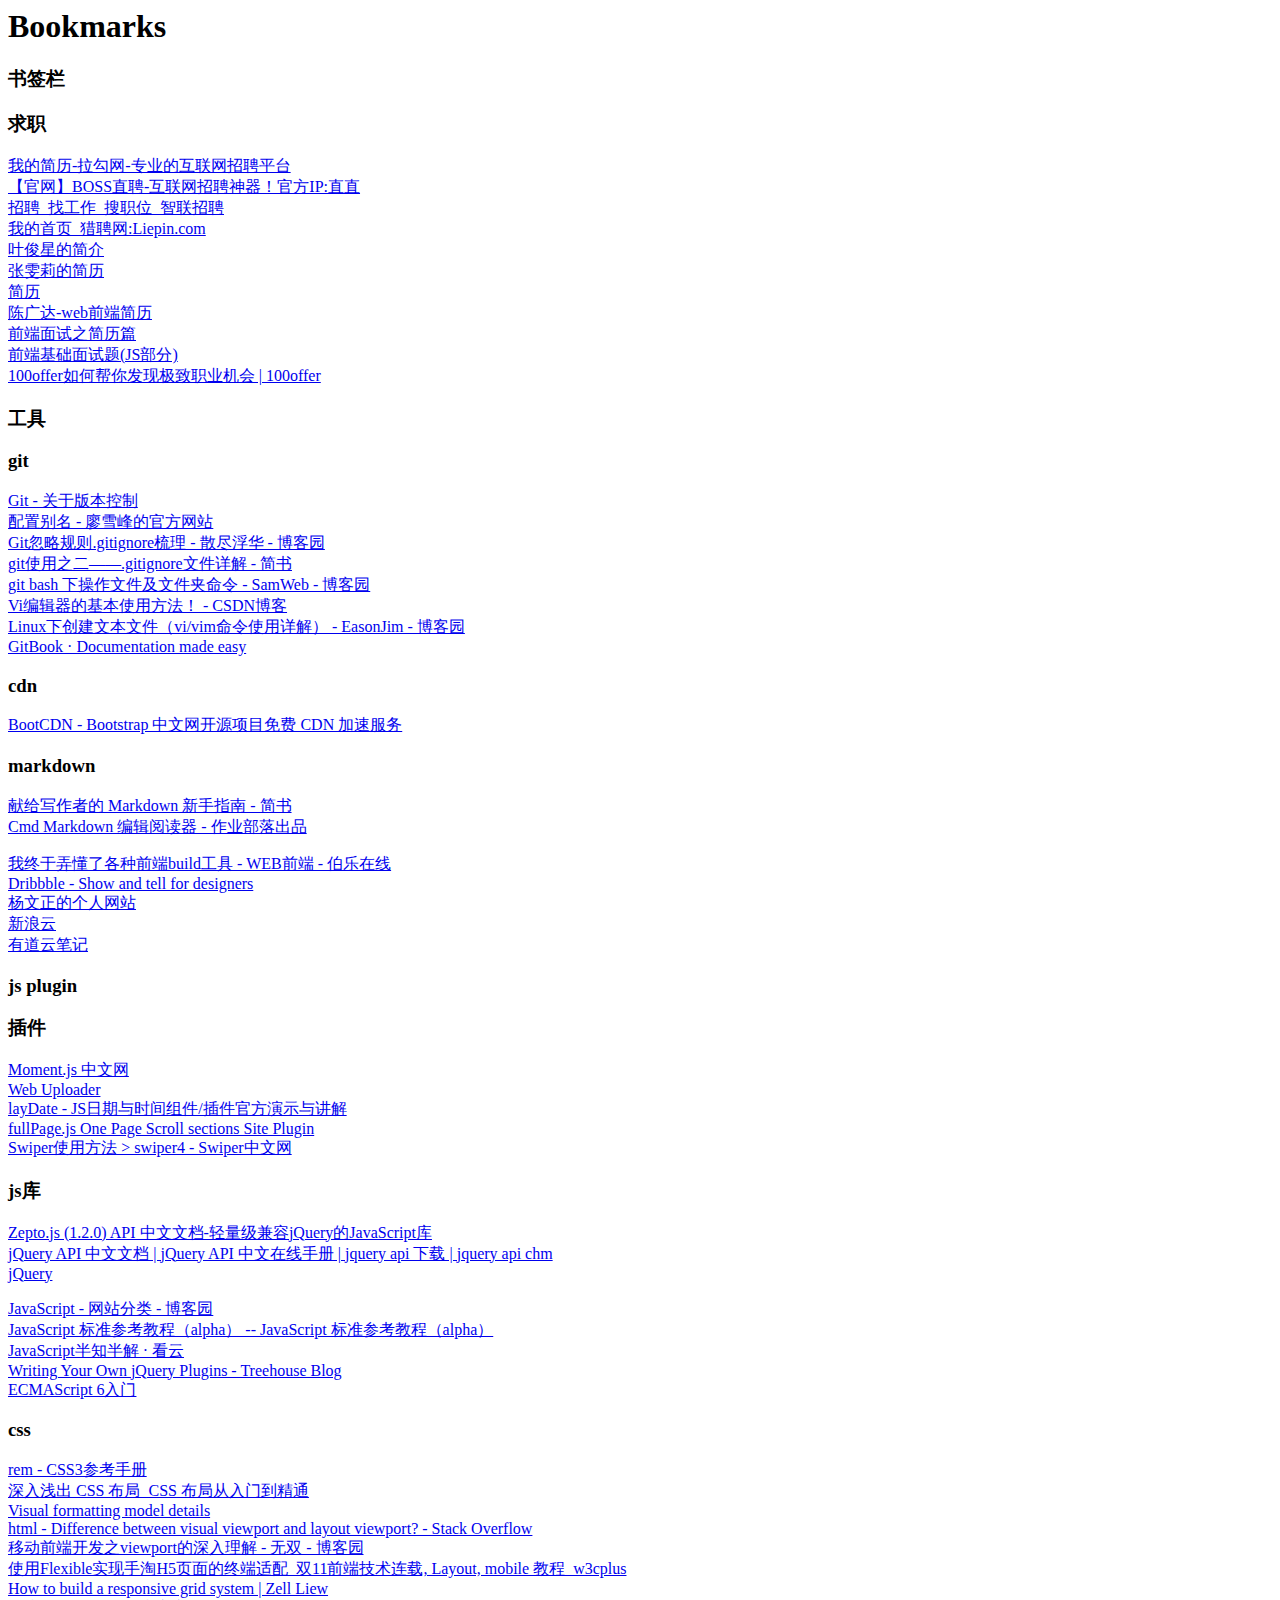
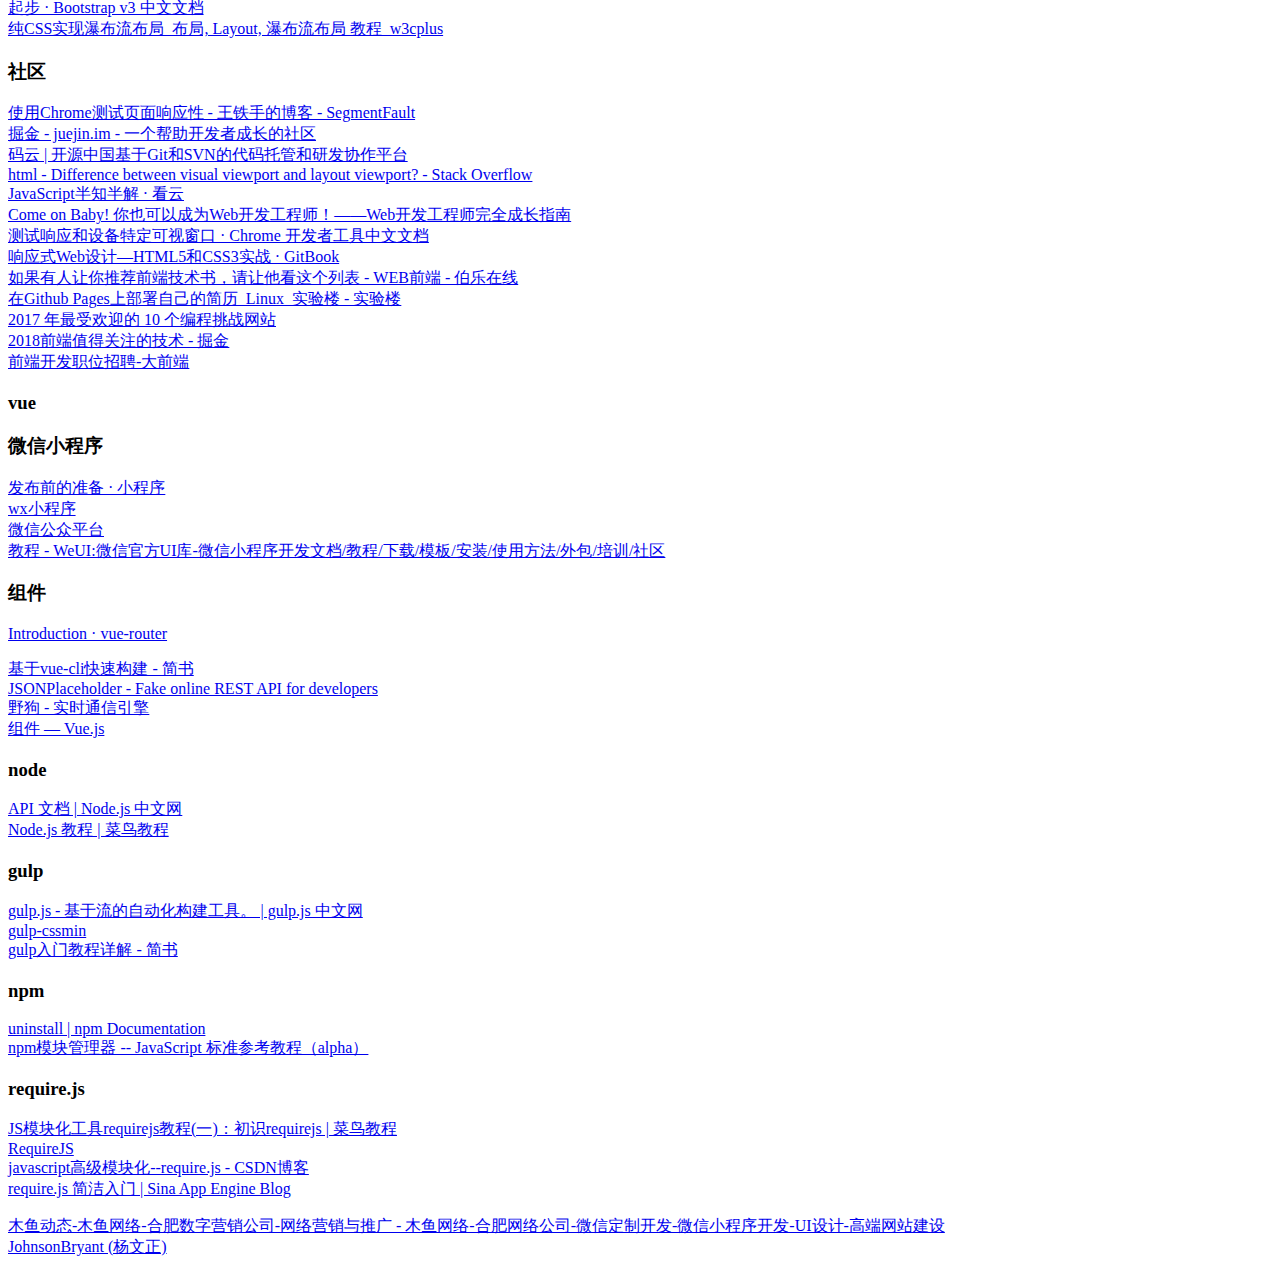
==== bookmarks_2018_2_10.html @ bbe0bb95 "update bookmarks.html" ====
<!DOCTYPE NETSCAPE-Bookmark-file-1>
<!-- This is an automatically generated file.
     It will be read and overwritten.
     DO NOT EDIT! -->
<META HTTP-EQUIV="Content-Type" CONTENT="text/html; charset=UTF-8">
<TITLE>Bookmarks</TITLE>
<H1>Bookmarks</H1>
<DL><p>
    <DT><H3 ADD_DATE="1505223683" LAST_MODIFIED="1517903417" PERSONAL_TOOLBAR_FOLDER="true">书签栏</H3>
    <DL><p>
        <DT><H3 ADD_DATE="1516929286" LAST_MODIFIED="1517636615">求职</H3>
        <DL><p>
            <DT><A HREF="https://www.lagou.com/resume/myresume.html" ADD_DATE="1512376158" ICON="[data-uri]">我的简历-拉勾网-专业的互联网招聘平台</A>
            <DT><A HREF="https://www.zhipin.com/geek/new/index/resume" ADD_DATE="1512376173" ICON="[data-uri]">【官网】BOSS直聘-互联网招聘神器！官方IP:直直</A>
            <DT><A HREF="https://sou.zhaopin.com/" ADD_DATE="1512403314" ICON="[data-uri]">招聘_找工作_搜职位_智联招聘</A>
            <DT><A HREF="https://c.liepin.com/" ADD_DATE="1513522429" ICON="[data-uri]">我的首页_猎聘网:Liepin.com</A>
            <DT><A HREF="http://resume.jasinyip.com/" ADD_DATE="1517106884" ICON="[data-uri]">叶俊星的简介</A>
            <DT><A HREF="http://zhangwenli.com/cv/cn.html" ADD_DATE="1517106895" ICON="[data-uri]">张雯莉的简历</A>
            <DT><A HREF="http://www.huzerui.com/cv/" ADD_DATE="1517109622" ICON="[data-uri]">简历</A>
            <DT><A HREF="http://fenav.com/jianli/" ADD_DATE="1517109172">陈广达-web前端简历</A>
            <DT><A HREF="https://zhuanlan.zhihu.com/p/25909887" ADD_DATE="1517146580" ICON="[data-uri]">前端面试之简历篇</A>
            <DT><A HREF="https://zhuanlan.zhihu.com/p/28428367" ADD_DATE="1517284144" ICON="[data-uri]">前端基础面试题(JS部分)</A>
            <DT><A HREF="https://cn.100offer.com/how-it-works" ADD_DATE="1517634161" ICON="[data-uri]">100offer如何帮你发现极致职业机会 | 100offer</A>
        </DL><p>
        <DT><H3 ADD_DATE="1517105172" LAST_MODIFIED="1518230808">工具</H3>
        <DL><p>
            <DT><H3 ADD_DATE="1517230705" LAST_MODIFIED="1518230071">git</H3>
            <DL><p>
                <DT><A HREF="https://git-scm.com/book/zh/v2/%E8%B5%B7%E6%AD%A5-%E5%85%B3%E4%BA%8E%E7%89%88%E6%9C%AC%E6%8E%A7%E5%88%B6" ADD_DATE="1505231137" ICON="[data-uri]">Git - 关于版本控制</A>
                <DT><A HREF="https://www.liaoxuefeng.com/wiki/0013739516305929606dd18361248578c67b8067c8c017b000/001375234012342f90be1fc4d81446c967bbdc19e7c03d3000" ADD_DATE="1517230715" ICON="[data-uri]">配置别名 - 廖雪峰的官方网站</A>
                <DT><A HREF="https://www.cnblogs.com/kevingrace/p/5690241.html" ADD_DATE="1517890760" ICON="[data-uri]">Git忽略规则.gitignore梳理 - 散尽浮华 - 博客园</A>
                <DT><A HREF="https://www.jianshu.com/p/55a8c7ee1c3f" ADD_DATE="1517890857" ICON="[data-uri]">git使用之二——.gitignore文件详解 - 简书</A>
                <DT><A HREF="https://www.cnblogs.com/SamWeb/p/6516784.html" ADD_DATE="1517895881" ICON="[data-uri]">git bash 下操作文件及文件夹命令 - SamWeb - 博客园</A>
                <DT><A HREF="http://blog.csdn.net/liuligui5200/article/details/52524462" ADD_DATE="1517890458" ICON="[data-uri]">Vi编辑器的基本使用方法！ - CSDN博客</A>
                <DT><A HREF="https://www.cnblogs.com/EasonJim/p/6169985.html" ADD_DATE="1517899475" ICON="[data-uri]">Linux下创建文本文件（vi/vim命令使用详解） - EasonJim - 博客园</A>
                <DT><A HREF="https://www.gitbook.com/" ADD_DATE="1518182301" ICON="[data-uri]">GitBook · Documentation made easy</A>
            </DL><p>
            <DT><H3 ADD_DATE="1518230648" LAST_MODIFIED="1518230659">cdn</H3>
            <DL><p>
                <DT><A HREF="http://www.bootcdn.cn/" ADD_DATE="1517213706" ICON="[data-uri]">BootCDN - Bootstrap 中文网开源项目免费 CDN 加速服务</A>
            </DL><p>
            <DT><H3 ADD_DATE="1518230674" LAST_MODIFIED="1518230705">markdown</H3>
            <DL><p>
                <DT><A HREF="https://www.jianshu.com/p/q81RER" ADD_DATE="1517216692" ICON="[data-uri]">献给写作者的 Markdown 新手指南 - 简书</A>
                <DT><A HREF="https://www.zybuluo.com/mdeditor?url=https://www.zybuluo.com/static/editor/md-help.markdown" ADD_DATE="1517636615" ICON="[data-uri]">Cmd Markdown 编辑阅读器 - 作业部落出品</A>
            </DL><p>
            <DT><A HREF="http://web.jobbole.com/89279/" ADD_DATE="1517216148" ICON="[data-uri]">我终于弄懂了各种前端build工具 - WEB前端 - 伯乐在线</A>
            <DT><A HREF="https://dribbble.com/" ADD_DATE="1517105774">Dribbble - Show and tell for designers</A>
            <DT><A HREF="http://yang.applinzi.com/" ADD_DATE="1510644031" ICON="[data-uri]">杨文正的个人网站</A>
            <DT><A HREF="https://www.sinacloud.com/home/pay/result/alipay/98577716.html" ADD_DATE="1510047174" ICON="[data-uri]">新浪云</A>
            <DT><A HREF="http://note.youdao.com/share/?id=4676c4532631c167a759a9b16bdd4049&type=notebook#/" ADD_DATE="1510373637" ICON="[data-uri]">有道云笔记</A>
        </DL><p>
        <DT><H3 ADD_DATE="1517105046" LAST_MODIFIED="1517122400">js plugin</H3>
        <DL><p>
            <DT><H3 ADD_DATE="1517122121" LAST_MODIFIED="1517122366">插件</H3>
            <DL><p>
                <DT><A HREF="http://momentjs.cn/" ADD_DATE="1512487112" ICON="[data-uri]">Moment.js 中文网</A>
                <DT><A HREF="http://fex.baidu.com/webuploader/" ADD_DATE="1513609367" ICON="[data-uri]">Web Uploader</A>
                <DT><A HREF="http://www.layui.com/laydate/" ADD_DATE="1512553400" ICON="[data-uri]">layDate - JS日期与时间组件/插件官方演示与讲解</A>
                <DT><A HREF="https://alvarotrigo.com/fullPage/" ADD_DATE="1517107063" ICON="[data-uri]">fullPage.js One Page Scroll sections Site Plugin</A>
                <DT><A HREF="http://www.swiper.com.cn/usage/swiper4/index.html" ADD_DATE="1517014167" ICON="[data-uri]">Swiper使用方法 &gt; swiper4 - Swiper中文网</A>
            </DL><p>
            <DT><H3 ADD_DATE="1517122246" LAST_MODIFIED="1517122379">js库</H3>
            <DL><p>
                <DT><A HREF="http://www.css88.com/doc/zeptojs_api/#" ADD_DATE="1511250499">Zepto.js (1.2.0) API 中文文档-轻量级兼容jQuery的JavaScript库</A>
                <DT><A HREF="http://jquery.cuishifeng.cn/index.html" ADD_DATE="1517122284" ICON="[data-uri]">jQuery API 中文文档 | jQuery API 中文在线手册 | jquery api 下载 | jquery api chm</A>
                <DT><A HREF="https://jquery.com/" ADD_DATE="1517122312" ICON="[data-uri]">jQuery</A>
            </DL><p>
            <DT><A HREF="https://www.cnblogs.com/cate/javascript/" ADD_DATE="1509095383" ICON="[data-uri]">JavaScript - 网站分类 - 博客园</A>
            <DT><A HREF="http://javascript.ruanyifeng.com/" ADD_DATE="1509527059" ICON="[data-uri]">JavaScript 标准参考教程（alpha） -- JavaScript 标准参考教程（alpha）</A>
            <DT><A HREF="https://www.kancloud.cn/dennis/tgjavascript" ADD_DATE="1512488747" ICON="[data-uri]">JavaScript半知半解 · 看云</A>
            <DT><A HREF="http://blog.teamtreehouse.com/writing-your-own-jquery-plugins" ADD_DATE="1510276383" ICON="[data-uri]">Writing Your Own jQuery Plugins - Treehouse Blog</A>
            <DT><A HREF="http://es6.ruanyifeng.com/" ADD_DATE="1511405687" ICON="[data-uri]">ECMAScript 6入门</A>
        </DL><p>
        <DT><H3 ADD_DATE="1517145483" LAST_MODIFIED="1517886940">css</H3>
        <DL><p>
            <DT><A HREF="http://www.css88.com/book/css/values/length/rem.htm" ADD_DATE="1517145493">rem - CSS3参考手册</A>
            <DT><A HREF="http://layout.imweb.io/" ADD_DATE="1517150423" ICON="[data-uri]">深入浅出 CSS 布局_CSS 布局从入门到精通</A>
            <DT><A HREF="https://www.w3.org/TR/CSS22/visudet.html#containing-block-details" ADD_DATE="1517151531" ICON="[data-uri]">Visual formatting model details</A>
            <DT><A HREF="https://stackoverflow.com/questions/6333927/difference-between-visual-viewport-and-layout-viewport" ADD_DATE="1517195275" ICON="[data-uri]">html - Difference between visual viewport and layout viewport? - Stack Overflow</A>
            <DT><A HREF="http://www.cnblogs.com/2050/p/3877280.html" ADD_DATE="1517151200" ICON="[data-uri]">移动前端开发之viewport的深入理解 - 无双 - 博客园</A>
            <DT><A HREF="https://www.w3cplus.com/mobile/lib-flexible-for-html5-layout.html" ADD_DATE="1517195997" ICON="[data-uri]">使用Flexible实现手淘H5页面的终端适配_双11前端技术连载, Layout, mobile 教程_w3cplus</A>
            <DT><A HREF="https://zellwk.com/blog/responsive-grid-system/" ADD_DATE="1517196193" ICON="[data-uri]">How to build a responsive grid system | Zell Liew</A>
            <DT><A HREF="http://v3.bootcss.com/getting-started/" ADD_DATE="1510535142" ICON="[data-uri]">起步 · Bootstrap v3 中文文档</A>
            <DT><A HREF="https://www.w3cplus.com/css/pure-css-create-masonry-layout.html" ADD_DATE="1511139529" ICON="[data-uri]">纯CSS实现瀑布流布局_布局, Layout, 瀑布流布局 教程_w3cplus</A>
        </DL><p>
        <DT><H3 ADD_DATE="1517196787" LAST_MODIFIED="1517846647">社区</H3>
        <DL><p>
            <DT><A HREF="https://segmentfault.com/a/1190000000581601" ADD_DATE="1517196770" ICON="[data-uri]">使用Chrome测试页面响应性 - 王铁手的博客 - SegmentFault</A>
            <DT><A HREF="https://juejin.im/?utm_source=w3cplus&utm_medium=word&utm_campaign=q1_website" ADD_DATE="1517194658" ICON="[data-uri]">掘金 - juejin.im - 一个帮助开发者成长的社区</A>
            <DT><A HREF="https://gitee.com/" ADD_DATE="1510720538" ICON="[data-uri]">码云 | 开源中国基于Git和SVN的代码托管和研发协作平台</A>
            <DT><A HREF="https://stackoverflow.com/questions/6333927/difference-between-visual-viewport-and-layout-viewport" ADD_DATE="1517196847" ICON="[data-uri]">html - Difference between visual viewport and layout viewport? - Stack Overflow</A>
            <DT><A HREF="https://www.kancloud.cn/dennis/tgjavascript" ADD_DATE="1517196872" ICON="[data-uri]">JavaScript半知半解 · 看云</A>
            <DT><A HREF="https://zhuanlan.zhihu.com/p/22978846" ADD_DATE="1517196889" ICON="[data-uri]">Come on Baby! 你也可以成为Web开发工程师！——Web开发工程师完全成长指南</A>
            <DT><A HREF="http://www.css88.com/doc/chrome-devtools/device-mode/emulate-mobile-viewports/" ADD_DATE="1517197099" ICON="[data-uri]">测试响应和设备特定可视窗口 · Chrome 开发者工具中文文档</A>
            <DT><A HREF="https://www.gitbook.com/book/jobrest/web-html5-css3/details" ADD_DATE="1517197284" ICON="[data-uri]">响应式Web设计—HTML5和CSS3实战 · GitBook</A>
            <DT><A HREF="http://web.jobbole.com/86734/" ADD_DATE="1517216116" ICON="[data-uri]">如果有人让你推荐前端技术书，请让他看这个列表 - WEB前端 - 伯乐在线</A>
            <DT><A HREF="https://www.shiyanlou.com/courses/624" ADD_DATE="1517270492" ICON="[data-uri]">在Github Pages上部署自己的简历_Linux_实验楼 - 实验楼</A>
            <DT><A HREF="https://zhuanlan.zhihu.com/p/30164522" ADD_DATE="1517368926" ICON="[data-uri]">2017 年最受欢迎的 10 个编程挑战网站</A>
            <DT><A HREF="https://juejin.im/post/5a519d305188257327396da5" ADD_DATE="1517369167" ICON="[data-uri]">2018前端值得关注的技术 - 掘金</A>
            <DT><A HREF="http://www.daqianduan.com/job" ADD_DATE="1517846643" ICON="[data-uri]">前端开发职位招聘-大前端</A>
        </DL><p>
        <DT><H3 ADD_DATE="1517304445" LAST_MODIFIED="1518230117">vue</H3>
        <DL><p>
            <DT><H3 ADD_DATE="1517886892" LAST_MODIFIED="1517886915">微信小程序</H3>
            <DL><p>
                <DT><A HREF="https://mp.weixin.qq.com/debug/wxadoc/dev/quickstart/basic/role.html" ADD_DATE="1511167142" ICON="[data-uri]">发布前的准备 · 小程序</A>
                <DT><A HREF="https://mp.weixin.qq.com/debug/wxadoc/dev/quickstart/basic/framework.html" ADD_DATE="1511167156" ICON="[data-uri]">wx小程序</A>
                <DT><A HREF="https://mp.weixin.qq.com/wxopen/devprofile?action=get_profile&token=1128088118&lang=zh_CN" ADD_DATE="1511753889" ICON="[data-uri]">微信公众平台</A>
                <DT><A HREF="http://www.weui.org.cn/?/explore/category-3" ADD_DATE="1511508014" ICON="[data-uri]">教程 - WeUI:微信官方UI库-微信小程序开发文档/教程/下载/模板/安装/使用方法/外包/培训/社区</A>
            </DL><p>
            <DT><H3 ADD_DATE="1518230111" LAST_MODIFIED="1518230124">组件</H3>
            <DL><p>
                <DT><A HREF="https://router.vuejs.org/zh-cn/" ADD_DATE="1518230071" ICON="[data-uri]">Introduction · vue-router</A>
            </DL><p>
            <DT><A HREF="https://www.jianshu.com/p/2769efeaa10a" ADD_DATE="1517304452" ICON="[data-uri]">基于vue-cli快速构建 - 简书</A>
            <DT><A HREF="http://jsonplaceholder.typicode.com/" ADD_DATE="1517366565" ICON="[data-uri]">JSONPlaceholder - Fake online REST API for developers</A>
            <DT><A HREF="https://www.wilddog.com/console/wd6017368148uwsznl/blog" ADD_DATE="1517571896" ICON="[data-uri]">野狗 - 实时通信引擎</A>
            <DT><A HREF="https://cn.vuejs.org/v2/guide/components.html" ADD_DATE="1517801510" ICON="[data-uri]">组件 — Vue.js</A>
        </DL><p>
        <DT><H3 ADD_DATE="1517903411" LAST_MODIFIED="1518230143">node</H3>
        <DL><p>
            <DT><A HREF="http://nodejs.cn/api/" ADD_DATE="1517903417" ICON="[data-uri]">API 文档 | Node.js 中文网</A>
            <DT><A HREF="http://www.runoob.com/nodejs/nodejs-tutorial.html" ADD_DATE="1517903434" ICON="[data-uri]">Node.js 教程 | 菜鸟教程</A>
            <DT><H3 ADD_DATE="1517904871" LAST_MODIFIED="1517907860">gulp</H3>
            <DL><p>
                <DT><A HREF="https://www.gulpjs.com.cn/docs/api/" ADD_DATE="1517904899" ICON="[data-uri]">gulp.js - 基于流的自动化构建工具。 | gulp.js 中文网</A>
                <DT><A HREF="https://www.npmjs.com/package/gulp-cssmin" ADD_DATE="1517904904" ICON="[data-uri]">gulp-cssmin</A>
                <DT><A HREF="https://www.jianshu.com/p/803ee662f3d2" ADD_DATE="1517905443" ICON="[data-uri]">gulp入门教程详解 - 简书</A>
            </DL><p>
            <DT><H3 ADD_DATE="1517907860" LAST_MODIFIED="1518230150">npm</H3>
            <DL><p>
                <DT><A HREF="https://docs.npmjs.com/cli/uninstall" ADD_DATE="1517907850" ICON="[data-uri]">uninstall | npm Documentation</A>
                <DT><A HREF="http://javascript.ruanyifeng.com/nodejs/npm.html" ADD_DATE="1510986309" ICON="[data-uri]">npm模块管理器 -- JavaScript 标准参考教程（alpha）</A>
            </DL><p>
            <DT><H3 ADD_DATE="1517968508" LAST_MODIFIED="1518182301">require.js</H3>
            <DL><p>
                <DT><A HREF="http://www.runoob.com/w3cnote/requirejs-tutorial-1.html" ADD_DATE="1517968513" ICON="[data-uri]">JS模块化工具requirejs教程(一)：初识requirejs | 菜鸟教程</A>
                <DT><A HREF="http://requirejs.org/" ADD_DATE="1511922521" ICON="[data-uri]">RequireJS</A>
                <DT><A HREF="http://blog.csdn.net/Yana_li/article/details/52776888" ADD_DATE="1517972235" ICON="[data-uri]">javascript高级模块化--require.js - CSDN博客</A>
                <DT><A HREF="http://blog.sae.sina.com.cn/archives/4382" ADD_DATE="1517972411">require.js 简洁入门 | Sina App Engine Blog</A>
            </DL><p>
        </DL><p>
        <DT><A HREF="http://www.muyu007.com/news/" ADD_DATE="1515131358">木鱼动态-木鱼网络-合肥数字营销公司-网络营销与推广 - 木鱼网络-合肥网络公司-微信定制开发-微信小程序开发-UI设计-高端网站建设</A>
        <DT><A HREF="https://github.com/JohnsonBryant" ADD_DATE="1517121737" ICON="[data-uri]">JohnsonBryant (杨文正)</A>
    </DL><p>
</DL><p>
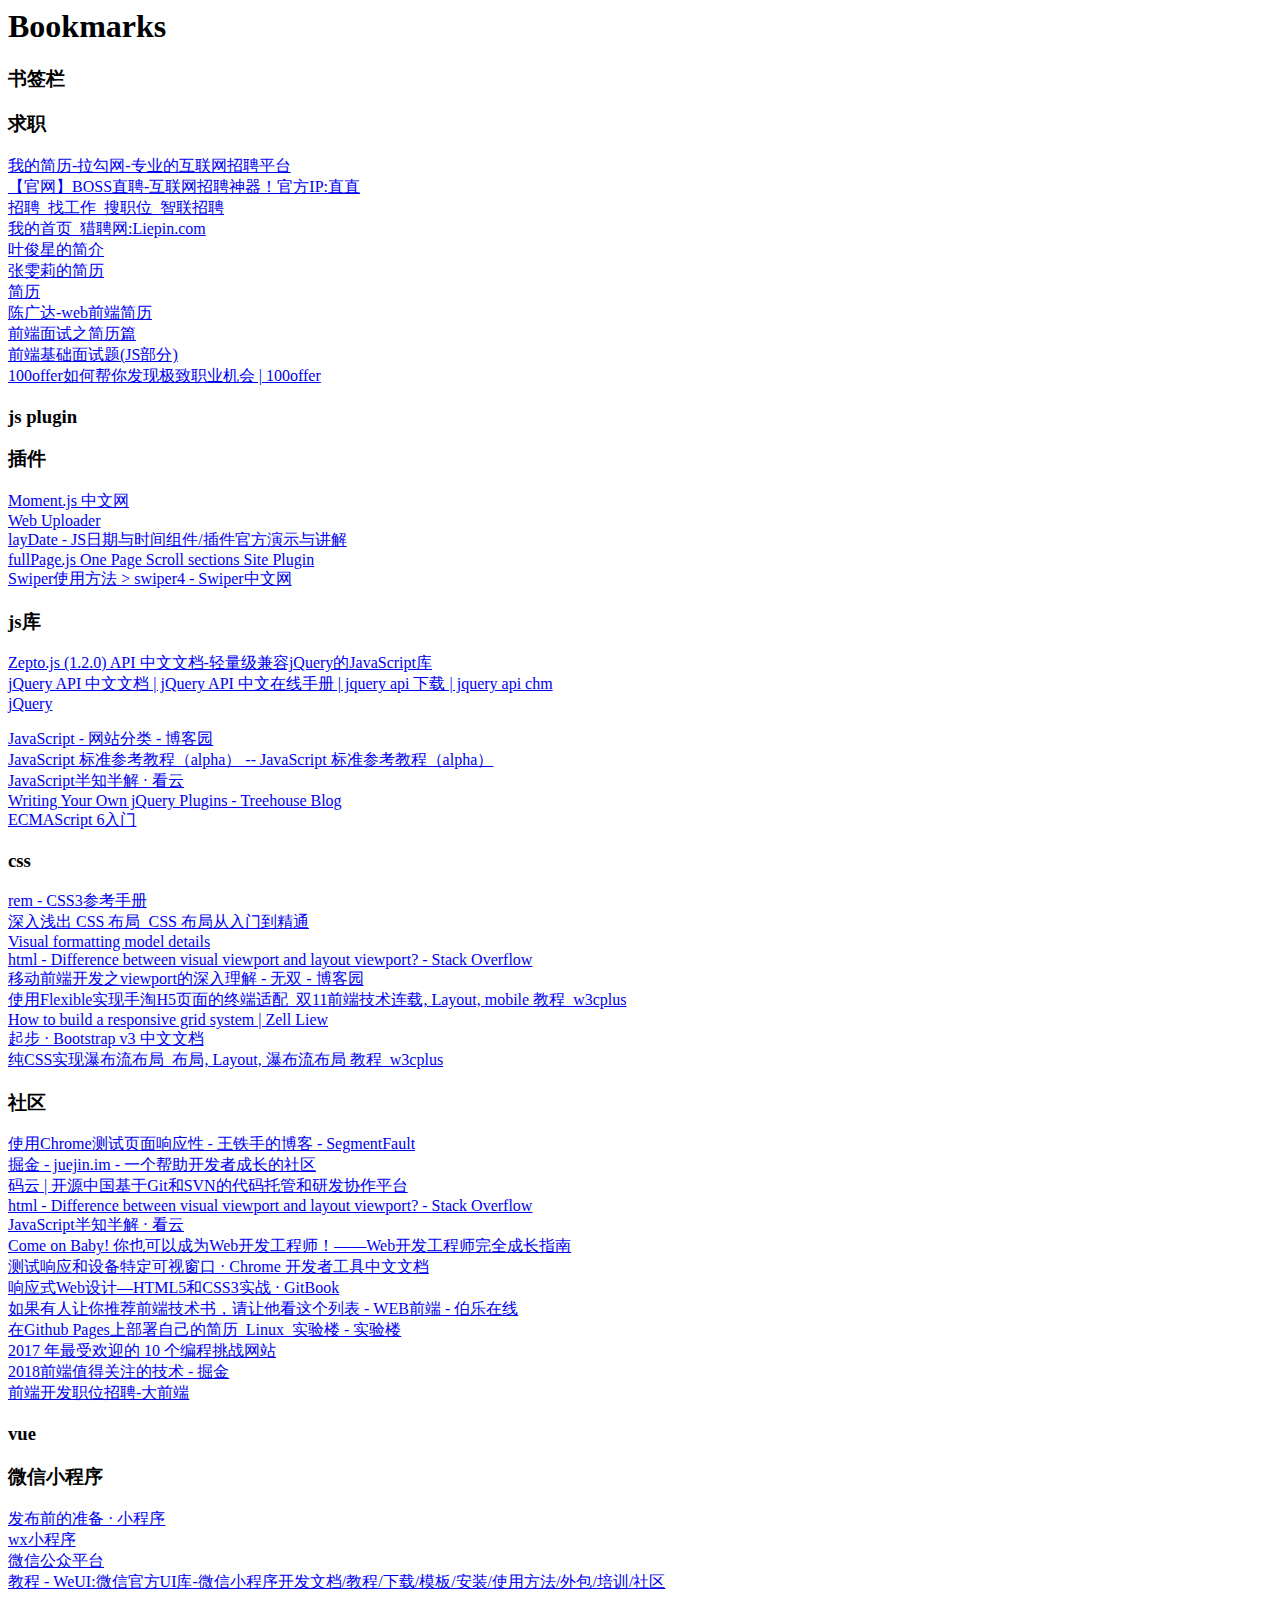
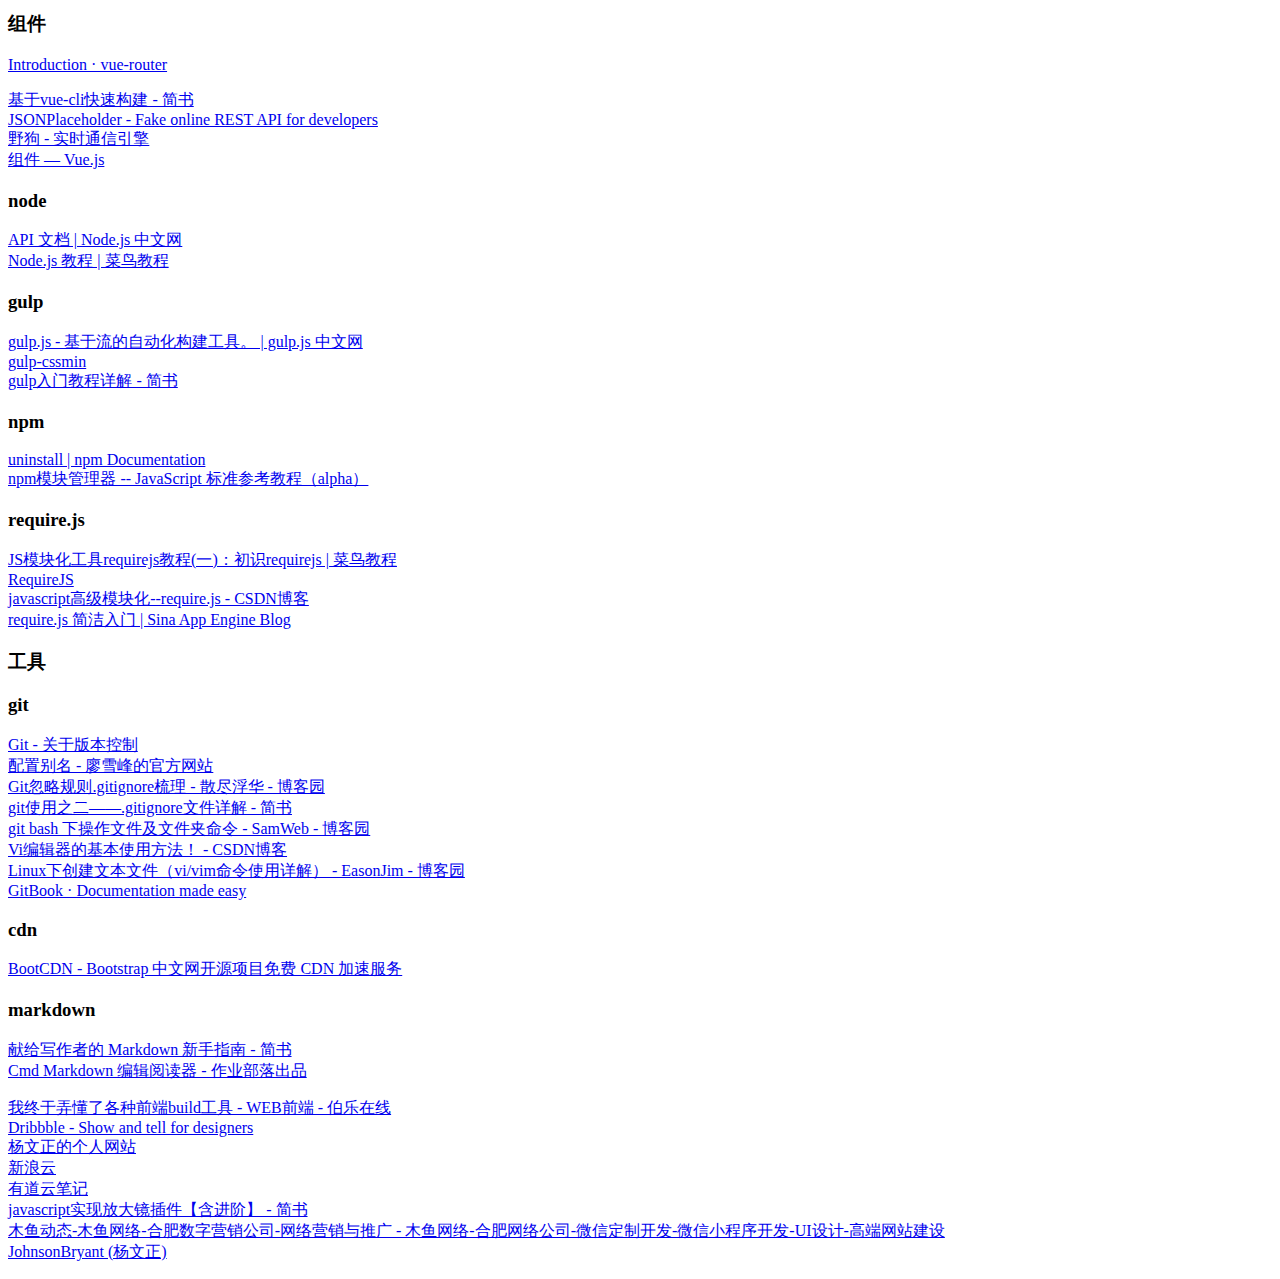
==== commit 93f286ce: "update bookmark" ====
--- a/bookmarks_2018_2_10.html
+++ b/bookmarks_2018_2_10.html
@@ -6,7 +6,7 @@
 <TITLE>Bookmarks</TITLE>
 <H1>Bookmarks</H1>
 <DL><p>
-    <DT><H3 ADD_DATE="1505223683" LAST_MODIFIED="1517903417" PERSONAL_TOOLBAR_FOLDER="true">书签栏</H3>
+    <DT><H3 ADD_DATE="1505223683" LAST_MODIFIED="1518265376" PERSONAL_TOOLBAR_FOLDER="true">书签栏</H3>
     <DL><p>
         <DT><H3 ADD_DATE="1516929286" LAST_MODIFIED="1517636615">求职</H3>
         <DL><p>
@@ -16,39 +16,11 @@
             <DT><A HREF="https://c.liepin.com/" ADD_DATE="1513522429" ICON="[data-uri]">我的首页_猎聘网:Liepin.com</A>
             <DT><A HREF="http://resume.jasinyip.com/" ADD_DATE="1517106884" ICON="[data-uri]">叶俊星的简介</A>
             <DT><A HREF="http://zhangwenli.com/cv/cn.html" ADD_DATE="1517106895" ICON="[data-uri]">张雯莉的简历</A>
-            <DT><A HREF="http://www.huzerui.com/cv/" ADD_DATE="1517109622" ICON="[data-uri]">简历</A>
+            <DT><A HREF="http://www.huzerui.com/cv/" ADD_DATE="1517109622">简历</A>
             <DT><A HREF="http://fenav.com/jianli/" ADD_DATE="1517109172">陈广达-web前端简历</A>
             <DT><A HREF="https://zhuanlan.zhihu.com/p/25909887" ADD_DATE="1517146580" ICON="[data-uri]">前端面试之简历篇</A>
             <DT><A HREF="https://zhuanlan.zhihu.com/p/28428367" ADD_DATE="1517284144" ICON="[data-uri]">前端基础面试题(JS部分)</A>
             <DT><A HREF="https://cn.100offer.com/how-it-works" ADD_DATE="1517634161" ICON="[data-uri]">100offer如何帮你发现极致职业机会 | 100offer</A>
-        </DL><p>
-        <DT><H3 ADD_DATE="1517105172" LAST_MODIFIED="1518230808">工具</H3>
-        <DL><p>
-            <DT><H3 ADD_DATE="1517230705" LAST_MODIFIED="1518230071">git</H3>
-            <DL><p>
-                <DT><A HREF="https://git-scm.com/book/zh/v2/%E8%B5%B7%E6%AD%A5-%E5%85%B3%E4%BA%8E%E7%89%88%E6%9C%AC%E6%8E%A7%E5%88%B6" ADD_DATE="1505231137" ICON="[data-uri]">Git - 关于版本控制</A>
-                <DT><A HREF="https://www.liaoxuefeng.com/wiki/0013739516305929606dd18361248578c67b8067c8c017b000/001375234012342f90be1fc4d81446c967bbdc19e7c03d3000" ADD_DATE="1517230715" ICON="[data-uri]">配置别名 - 廖雪峰的官方网站</A>
-                <DT><A HREF="https://www.cnblogs.com/kevingrace/p/5690241.html" ADD_DATE="1517890760" ICON="[data-uri]">Git忽略规则.gitignore梳理 - 散尽浮华 - 博客园</A>
-                <DT><A HREF="https://www.jianshu.com/p/55a8c7ee1c3f" ADD_DATE="1517890857" ICON="[data-uri]">git使用之二——.gitignore文件详解 - 简书</A>
-                <DT><A HREF="https://www.cnblogs.com/SamWeb/p/6516784.html" ADD_DATE="1517895881" ICON="[data-uri]">git bash 下操作文件及文件夹命令 - SamWeb - 博客园</A>
-                <DT><A HREF="http://blog.csdn.net/liuligui5200/article/details/52524462" ADD_DATE="1517890458" ICON="[data-uri]">Vi编辑器的基本使用方法！ - CSDN博客</A>
-                <DT><A HREF="https://www.cnblogs.com/EasonJim/p/6169985.html" ADD_DATE="1517899475" ICON="[data-uri]">Linux下创建文本文件（vi/vim命令使用详解） - EasonJim - 博客园</A>
-                <DT><A HREF="https://www.gitbook.com/" ADD_DATE="1518182301" ICON="[data-uri]">GitBook · Documentation made easy</A>
-            </DL><p>
-            <DT><H3 ADD_DATE="1518230648" LAST_MODIFIED="1518230659">cdn</H3>
-            <DL><p>
-                <DT><A HREF="http://www.bootcdn.cn/" ADD_DATE="1517213706" ICON="[data-uri]">BootCDN - Bootstrap 中文网开源项目免费 CDN 加速服务</A>
-            </DL><p>
-            <DT><H3 ADD_DATE="1518230674" LAST_MODIFIED="1518230705">markdown</H3>
-            <DL><p>
-                <DT><A HREF="https://www.jianshu.com/p/q81RER" ADD_DATE="1517216692" ICON="[data-uri]">献给写作者的 Markdown 新手指南 - 简书</A>
-                <DT><A HREF="https://www.zybuluo.com/mdeditor?url=https://www.zybuluo.com/static/editor/md-help.markdown" ADD_DATE="1517636615" ICON="[data-uri]">Cmd Markdown 编辑阅读器 - 作业部落出品</A>
-            </DL><p>
-            <DT><A HREF="http://web.jobbole.com/89279/" ADD_DATE="1517216148" ICON="[data-uri]">我终于弄懂了各种前端build工具 - WEB前端 - 伯乐在线</A>
-            <DT><A HREF="https://dribbble.com/" ADD_DATE="1517105774">Dribbble - Show and tell for designers</A>
-            <DT><A HREF="http://yang.applinzi.com/" ADD_DATE="1510644031" ICON="[data-uri]">杨文正的个人网站</A>
-            <DT><A HREF="https://www.sinacloud.com/home/pay/result/alipay/98577716.html" ADD_DATE="1510047174" ICON="[data-uri]">新浪云</A>
-            <DT><A HREF="http://note.youdao.com/share/?id=4676c4532631c167a759a9b16bdd4049&type=notebook#/" ADD_DATE="1510373637" ICON="[data-uri]">有道云笔记</A>
         </DL><p>
         <DT><H3 ADD_DATE="1517105046" LAST_MODIFIED="1517122400">js plugin</H3>
         <DL><p>
@@ -141,7 +113,36 @@
                 <DT><A HREF="http://blog.sae.sina.com.cn/archives/4382" ADD_DATE="1517972411">require.js 简洁入门 | Sina App Engine Blog</A>
             </DL><p>
         </DL><p>
-        <DT><A HREF="http://www.muyu007.com/news/" ADD_DATE="1515131358">木鱼动态-木鱼网络-合肥数字营销公司-网络营销与推广 - 木鱼网络-合肥网络公司-微信定制开发-微信小程序开发-UI设计-高端网站建设</A>
-        <DT><A HREF="https://github.com/JohnsonBryant" ADD_DATE="1517121737" ICON="[data-uri]">JohnsonBryant (杨文正)</A>
+        <DT><H3 ADD_DATE="1517105172" LAST_MODIFIED="1518266457">工具</H3>
+        <DL><p>
+            <DT><H3 ADD_DATE="1517230705" LAST_MODIFIED="1518230071">git</H3>
+            <DL><p>
+                <DT><A HREF="https://git-scm.com/book/zh/v2/%E8%B5%B7%E6%AD%A5-%E5%85%B3%E4%BA%8E%E7%89%88%E6%9C%AC%E6%8E%A7%E5%88%B6" ADD_DATE="1505231137" ICON="[data-uri]">Git - 关于版本控制</A>
+                <DT><A HREF="https://www.liaoxuefeng.com/wiki/0013739516305929606dd18361248578c67b8067c8c017b000/001375234012342f90be1fc4d81446c967bbdc19e7c03d3000" ADD_DATE="1517230715" ICON="[data-uri]">配置别名 - 廖雪峰的官方网站</A>
+                <DT><A HREF="https://www.cnblogs.com/kevingrace/p/5690241.html" ADD_DATE="1517890760" ICON="[data-uri]">Git忽略规则.gitignore梳理 - 散尽浮华 - 博客园</A>
+                <DT><A HREF="https://www.jianshu.com/p/55a8c7ee1c3f" ADD_DATE="1517890857" ICON="[data-uri]">git使用之二——.gitignore文件详解 - 简书</A>
+                <DT><A HREF="https://www.cnblogs.com/SamWeb/p/6516784.html" ADD_DATE="1517895881" ICON="[data-uri]">git bash 下操作文件及文件夹命令 - SamWeb - 博客园</A>
+                <DT><A HREF="http://blog.csdn.net/liuligui5200/article/details/52524462" ADD_DATE="1517890458" ICON="[data-uri]">Vi编辑器的基本使用方法！ - CSDN博客</A>
+                <DT><A HREF="https://www.cnblogs.com/EasonJim/p/6169985.html" ADD_DATE="1517899475" ICON="[data-uri]">Linux下创建文本文件（vi/vim命令使用详解） - EasonJim - 博客园</A>
+                <DT><A HREF="https://www.gitbook.com/" ADD_DATE="1518182301" ICON="[data-uri]">GitBook · Documentation made easy</A>
+            </DL><p>
+            <DT><H3 ADD_DATE="1518230648" LAST_MODIFIED="1518230659">cdn</H3>
+            <DL><p>
+                <DT><A HREF="http://www.bootcdn.cn/" ADD_DATE="1517213706" ICON="[data-uri]">BootCDN - Bootstrap 中文网开源项目免费 CDN 加速服务</A>
+            </DL><p>
+            <DT><H3 ADD_DATE="1518230674" LAST_MODIFIED="1518230705">markdown</H3>
+            <DL><p>
+                <DT><A HREF="https://www.jianshu.com/p/q81RER" ADD_DATE="1517216692" ICON="[data-uri]">献给写作者的 Markdown 新手指南 - 简书</A>
+                <DT><A HREF="https://www.zybuluo.com/mdeditor?url=https://www.zybuluo.com/static/editor/md-help.markdown" ADD_DATE="1517636615" ICON="[data-uri]">Cmd Markdown 编辑阅读器 - 作业部落出品</A>
+            </DL><p>
+            <DT><A HREF="http://web.jobbole.com/89279/" ADD_DATE="1517216148" ICON="[data-uri]">我终于弄懂了各种前端build工具 - WEB前端 - 伯乐在线</A>
+            <DT><A HREF="https://dribbble.com/" ADD_DATE="1517105774">Dribbble - Show and tell for designers</A>
+            <DT><A HREF="http://yang.applinzi.com/" ADD_DATE="1510644031" ICON="[data-uri]">杨文正的个人网站</A>
+            <DT><A HREF="https://www.sinacloud.com/home/pay/result/alipay/98577716.html" ADD_DATE="1510047174" ICON="[data-uri]">新浪云</A>
+            <DT><A HREF="http://note.youdao.com/share/?id=4676c4532631c167a759a9b16bdd4049&type=notebook#/" ADD_DATE="1510373637" ICON="[data-uri]">有道云笔记</A>
+            <DT><A HREF="https://www.jianshu.com/p/662f77e95b63" ADD_DATE="1518265376" ICON="[data-uri]">javascript实现放大镜插件【含进阶】 - 简书</A>
+            <DT><A HREF="http://www.muyu007.com/news/" ADD_DATE="1515131358">木鱼动态-木鱼网络-合肥数字营销公司-网络营销与推广 - 木鱼网络-合肥网络公司-微信定制开发-微信小程序开发-UI设计-高端网站建设</A>
+            <DT><A HREF="https://github.com/JohnsonBryant" ADD_DATE="1517121737" ICON="[data-uri]">JohnsonBryant (杨文正)</A>
+        </DL><p>
     </DL><p>
 </DL><p>
